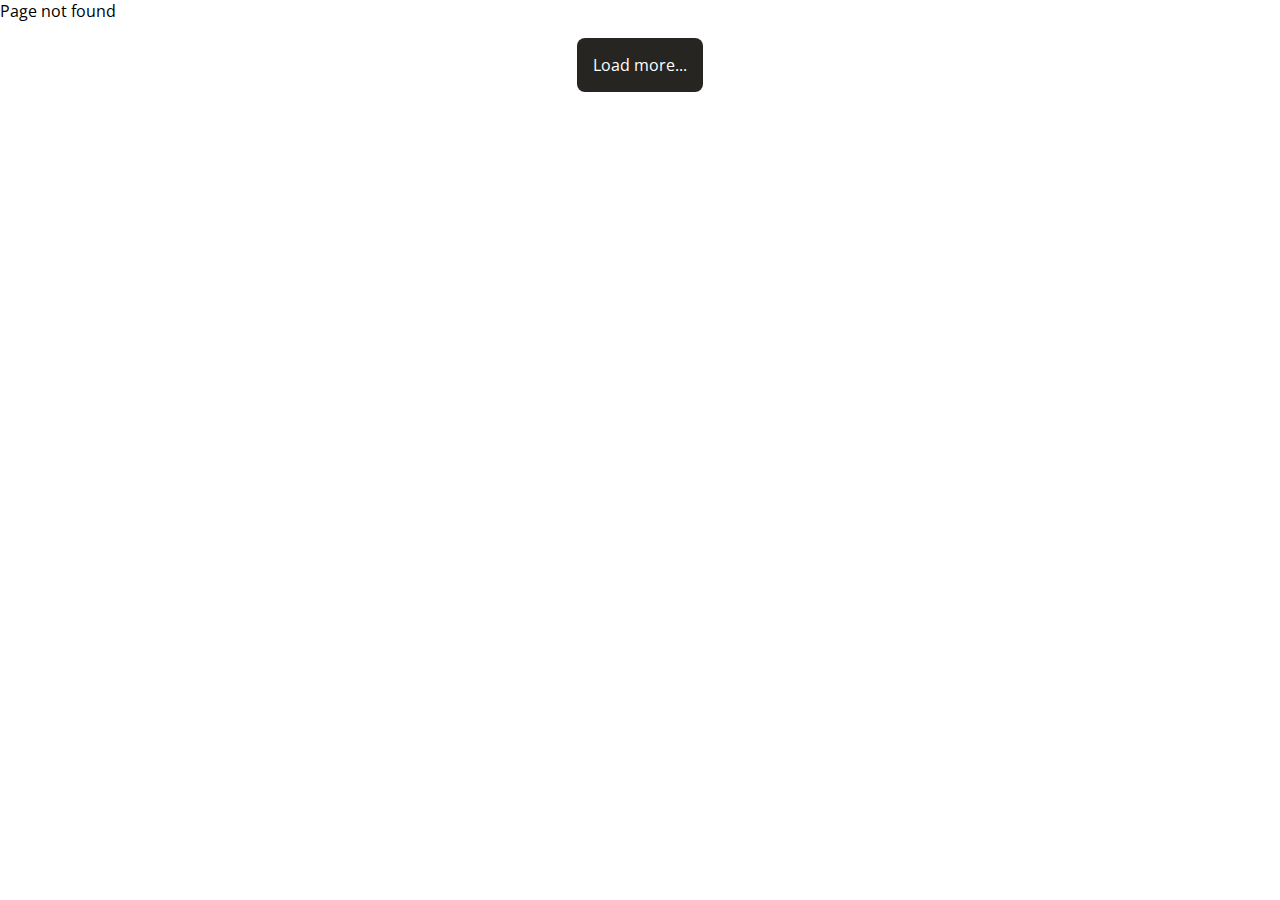
==== index.html @ db97ba70 "created main Container" ====
<!DOCTYPE html>
<html lang="de">
<head>
    <meta charset="UTF-8">
    <meta http-equiv="X-UA-Compatible" content="IE=edge">
    <meta name="viewport" content="width=device-width, initial-scale=1.0">
    <title>Pokedex</title>
    <link rel="icon" href="favicon.ico" type="image/x-icon">
    <link rel="stylesheet" href="style.css">
    <link rel="stylesheet" href="types.css">
    <script src="script.js"></script>
    <script src="types.js"></script>
</head>
<body onload="init()">
    <div w3-include-html="includes/header.html"></div>
    <div w3-include-html="includes/main.html"></div>
    <div w3-include-html="includes/footer.html"></div>
</body>
</html>
---- style.css ----
@font-face {
    font-family: 'Open Sans';
    font-style: normal;
    font-weight: 400;
    src: local(''),
        url('fonts/open-sans/open-sans-v34-latin-regular.woff2') format('woff2'),
        /* Chrome 26+, Opera 23+, Firefox 39+ */
        url('fonts/open-sans/open-sans-v34-latin-regular.woff') format('woff');
    /* Chrome 6+, Firefox 3.6+, IE 9+, Safari 5.1+ */
}

body {
    margin: 0;
    font-family: 'Open Sans';
}

.dNone {
    display: none;
}

.pokeContainerHead {
    display: flex;
    justify-content: space-between;
    margin-bottom: 16px;
}

.pokeContainerMain {
    display: flex;
    justify-content: flex-start;
    position: relative;
}

.imgPokeball {
    position: absolute;
    right: -10px;
    bottom: -10px;
    width: 160px;
    height: 160px;
    animation: rotation 14s infinite linear;
    animation-play-state: paused;
}

.imgPokeball img {
    width: 160px;
    z-index: 1;
    opacity: 0.5;
}

.imgPokemon {
    z-index: 2;
    transition: 150ms ease-in-out;
}

.imgPokemon img {
    height: 130px;
    max-width: 200px;
    margin-left: 40px;
}

.pokeContainer {
    height: 184px;
    width: 328px;
    padding: 8px 16px;
    border-radius: 16px;
    color: white;
    cursor: pointer;
    margin: 8px;
    outline: 3px solid transparent;
    transition: 150ms ease-in-out;
}

.pokeContainer:hover {
    outline: 3px solid black;
    transition: 150ms ease-in-out;
}

.pokeContainer:hover .imgPokemon{
    scale: 1.15;
    transition: 150ms ease-in-out;
}

.pokeContainer:hover .imgPokeball {
    animation-play-state: running;
}

@keyframes rotation {
    from {
        transform: rotate(0deg);
    }
    to {
        transform: rotate(360deg);
    }
}

h2, h4 {
    margin: unset;
}

.typeContainer {
    display: flex;
    align-items: center;
    justify-content: center;
    margin-bottom: 8px;
    width: 80px;
    height: 30px;
    border-radius: 8px;
    background-color: rgba(255, 255, 255, 0.3);
}

.mainContainer {
    display: flex;
    flex-wrap: wrap;
    justify-content: center;
}

.btn {
    padding: 16px;
    background: rgb(39, 37, 34);
    color: white;
    cursor: pointer;
    border-radius: 8px;
    transition: 150ms ease-in-out;
}

.btn:hover {
    background-color: rgb(60, 57, 54);
    transition: 150ms ease-in-out;
}

main {
    display: flex;
    flex-direction: column;
    justify-content: center;
}

.loadMoreContainer {
    display: flex;
    justify-content: center;
    margin: 16px;
}
---- types.css ----
.bug {
    background: #92BC2C;
}

.dark {
    background: #595761;
}

.dragon {
    background: #0C69C8;
}

.electric {
    background: #F2D94E;
}

.fire {
    background: #FBA54C;
}

.fairy {
    background: #EE90E6;
}

.fighting {
    background: #D3425F;
}

.flying {
    background: #A1BBEC;
}

.ghost {
    background: #5F6DBC;
}

.grass {
    background: #5FBD58;
}

.ground {
    background: #DA7C4D;
}

.ice {
    background: #75D0C1;
}

.normal {
    background: #A0A29F;
}

.poison {
    background: #B763CF;
}

.psychic {
    background: #FA8581;
}

.rock {
    background: #C9BB8A;
}

.steel {
    background: #5695A3;
}

.water {
    background: #539DDF;
}
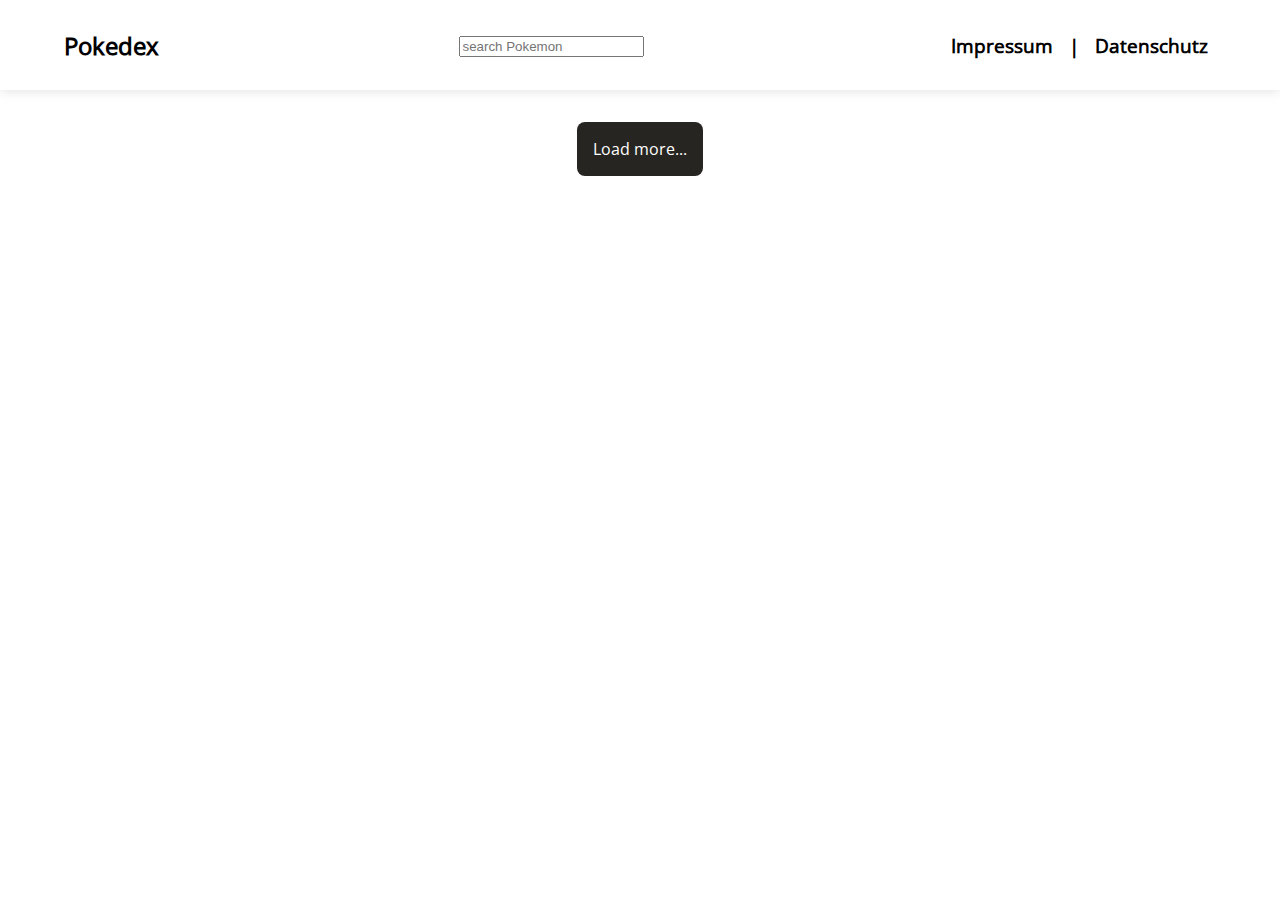
==== commit 038005ee: "worked on selcted Container" ====
--- a/index.html
+++ b/index.html
@@ -7,13 +7,13 @@
     <title>Pokedex</title>
     <link rel="icon" href="favicon.ico" type="image/x-icon">
     <link rel="stylesheet" href="style.css">
-    <link rel="stylesheet" href="types.css">
+    <link rel="stylesheet" href="includes/css/types.css">
     <script src="script.js"></script>
-    <script src="types.js"></script>
+    <script src="includes/js/types.js"></script>
 </head>
 <body onload="init()">
-    <div w3-include-html="includes/header.html"></div>
-    <div w3-include-html="includes/main.html"></div>
-    <div w3-include-html="includes/footer.html"></div>
+    <div w3-include-html="includes/html/header.html"></div>
+    <div w3-include-html="includes/html/main.html"></div>
+    <div w3-include-html="includes/html/footer.html"></div>
 </body>
 </html>--- a/style.css
+++ b/style.css
@@ -15,7 +15,7 @@
 }
 
 .dNone {
-    display: none;
+    display: none !important;
 }
 
 .pokeContainerHead {
@@ -36,14 +36,28 @@
     bottom: -10px;
     width: 160px;
     height: 160px;
-    animation: rotation 14s infinite linear;
-    animation-play-state: paused;
+    transform: rotate(25deg);
+}
+
+.pokeballBottom {
+    opacity: 0.65;
+}
+
+.pokeballTop {
+    z-index: 2;
+    opacity: 0;
+    transition: 150ms ease-in-out;
+}
+
+.pokeContainer:hover .pokeballTop {
+    opacity: 100%;
+    transition: 150ms ease-in-out;
 }
 
 .imgPokeball img {
     width: 160px;
-    z-index: 1;
-    opacity: 0.5;
+    z-index: 1;    
+    position: absolute;
 }
 
 .imgPokemon {
@@ -74,25 +88,13 @@
     transition: 150ms ease-in-out;
 }
 
-.pokeContainer:hover .imgPokemon{
+.pokeContainer:hover .imgPokemon {
     scale: 1.15;
     transition: 150ms ease-in-out;
 }
 
-.pokeContainer:hover .imgPokeball {
-    animation-play-state: running;
-}
-
-@keyframes rotation {
-    from {
-        transform: rotate(0deg);
-    }
-    to {
-        transform: rotate(360deg);
-    }
-}
-
-h2, h4 {
+h2,
+h4 {
     margin: unset;
 }
 
@@ -131,10 +133,192 @@
     display: flex;
     flex-direction: column;
     justify-content: center;
+    margin-top: 16px;
 }
 
 .loadMoreContainer {
     display: flex;
     justify-content: center;
     margin: 16px;
+}
+
+.selectedContainerBg {
+    z-index: 2;
+    position: fixed;
+    background-color: rgba(39, 37, 34, 0.4);
+    top: 0;
+    right: 0;
+    bottom: 0;
+    left: 0;
+    display: flex;
+    justify-content: center;
+    align-items: center;
+}
+
+.selectedContainer {
+    width: 600px;
+    height: 80vh;
+    border-radius: 16px;
+    position: relative;
+    color: white;
+}
+
+.selectedContainerTop {
+    height: 40%;
+    border-radius: 16px;
+    padding: 16px;
+}
+
+.selectedContainerBottom {
+    background-color: white;
+    color: black;
+    height: 60%;
+    bottom: 0;
+    width: 100%;
+    position: absolute;
+    border-radius: 16px;
+}
+
+.selectedContainerTopHeadline {
+    display: flex;
+    justify-content: space-between;
+    margin-bottom: 16px;
+}
+
+.hover {
+    cursor: pointer;
+}
+
+.pokeContainerSelected {
+    display: flex;
+    justify-content: flex-start;
+    position: relative;
+}
+
+.imgPokemonSelected {
+    z-index: 3;
+}
+
+.imgPokemonSelected img {
+    height: 200px;
+    max-width: 300px;
+    margin-left: 190px;
+    margin-top: 30px;
+}
+
+.leftRight {
+    position: absolute;
+    z-index: 4;
+    top: 150px;
+    left: 16px;
+    right: 16px;
+    display: flex;
+    justify-content: space-between;
+}
+
+.leftRight img {
+    height: 110px;
+    width: 44px;
+    opacity: 0.5;
+    transition: 150ms ease-in-out;
+    cursor: pointer;
+}
+
+.leftRight img:hover {
+    opacity: unset;
+    transition: 150ms ease-in-out;
+}
+
+.selectedContainerBottomHead ul {
+    margin: 16px;
+    display: flex;
+    justify-content: center;
+    list-style-type: none;
+    padding-left: 0;
+}
+
+.selectedContainerBottomHead li {
+    padding: 0 24px;
+    cursor: pointer;
+    padding-bottom: 8px;
+    border-bottom: 3px solid #A8A7A6;
+    color: #A8A7A6;
+    transition: 150ms ease-in-out;
+}
+
+.selectedContainerBottomHead li:hover {
+    border-bottom: 3px solid black;
+    color: black;  
+    transition: 150ms ease-in-out; 
+}
+
+.colorBlack {
+    border-bottom: 3px solid black !important;
+    color: black !important;
+}
+
+.selectedContainerBottomDown {
+    margin: 16px;
+    display: flex;
+    flex-direction: column;
+    height: 340px;
+}
+
+.selectedContainerBottomDown ul {
+    list-style-type: none;
+    padding-left: 0;
+}
+
+.selectedContainerBottomDown li {
+    margin-bottom: 8px;
+    display: flex;
+}
+
+.h4Left {
+    width: 150px;
+    color: #A8A7A6;
+}
+
+.h4Right {
+    margin-right: 12px;
+    display: flex;
+}
+
+.h4Moves {
+    margin-bottom: 8px;
+    margin-right: 12px;
+    width: 170px;
+}
+
+.movesContainer {
+    display: flex;
+    flex-wrap: wrap;
+    overflow-y: scroll;
+    -ms-overflow-style: none;
+    scrollbar-width: none;
+}
+
+.movesContainer::-webkit-scrollbar {
+    display: none;
+}
+
+.stopScroll {
+    overflow-y: hidden;
+}
+
+header {
+    display: flex;
+    justify-content: space-between;
+    align-items: center;
+    box-shadow: 0px 2px 10px 0px rgb(0 0 0 / 10%);
+    height: 10vh;
+    padding: 0 64px;
+}
+
+.navbar {
+    display: flex;
+}
+
+.navbar h3 {
+    margin: 0 8px;
 }--- a/includes/css/types.css
+++ b/includes/css/types.css
@@ -0,0 +1,71 @@
+.bug {
+    background: #92BC2C;
+}
+
+.dark {
+    background: #595761;
+}
+
+.dragon {
+    background: #0C69C8;
+}
+
+.electric {
+    background: #F2D94E;
+}
+
+.fire {
+    background: #FBA54C;
+}
+
+.fairy {
+    background: #EE90E6;
+}
+
+.fighting {
+    background: #D3425F;
+}
+
+.flying {
+    background: #A1BBEC;
+}
+
+.ghost {
+    background: #5F6DBC;
+}
+
+.grass {
+    background: #5FBD58;
+}
+
+.ground {
+    background: #DA7C4D;
+}
+
+.ice {
+    background: #75D0C1;
+}
+
+.normal {
+    background: #A0A29F;
+}
+
+.poison {
+    background: #B763CF;
+}
+
+.psychic {
+    background: #FA8581;
+}
+
+.rock {
+    background: #C9BB8A;
+}
+
+.steel {
+    background: #5695A3;
+}
+
+.water {
+    background: #539DDF;
+}